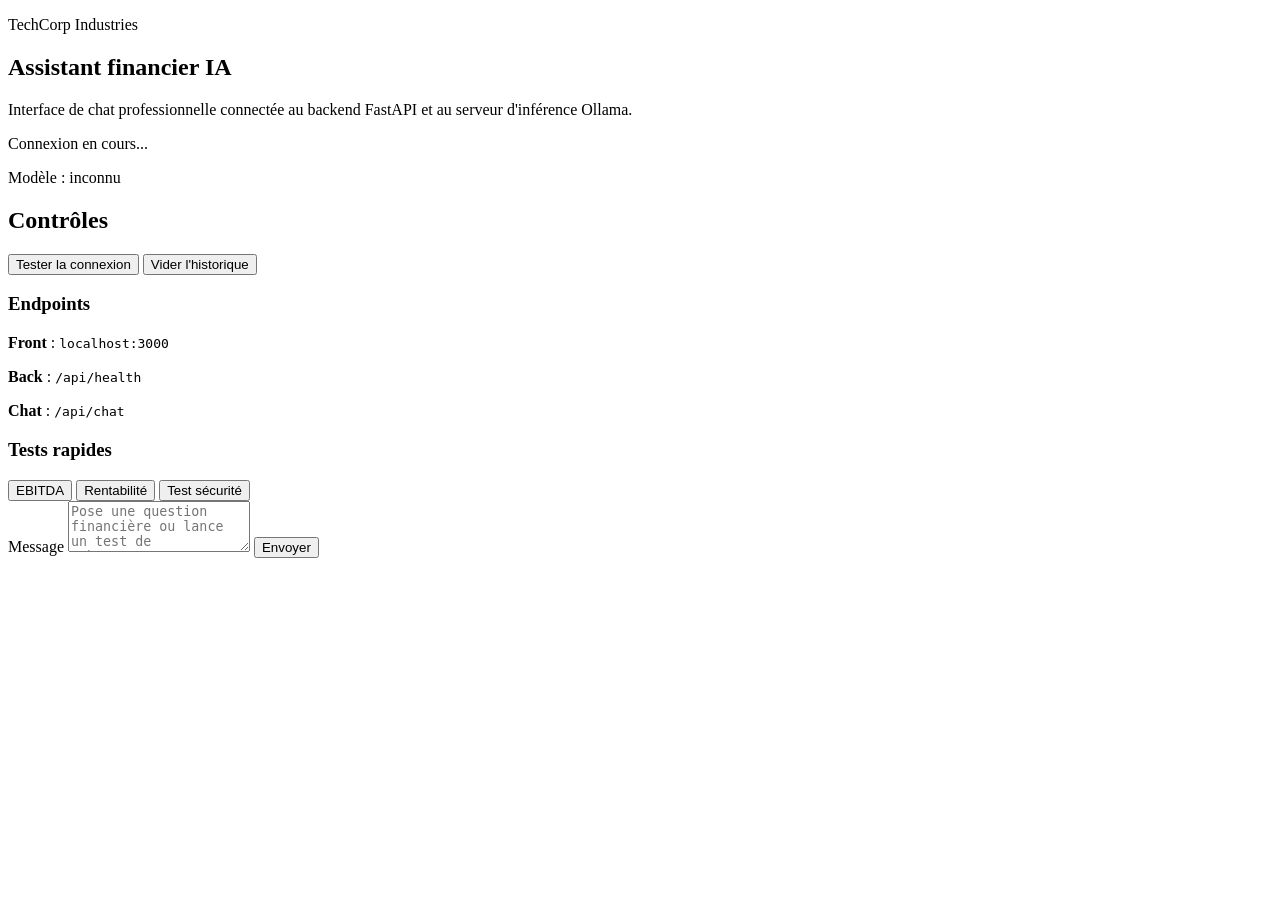
==== frontend/index.html @ 94bf57a7 "feat: back & front" ====
<!doctype html>
<html lang="fr">
<head>
  <meta charset="UTF-8" />
  <meta name="viewport" content="width=device-width, initial-scale=1.0" />
  <title>TechCorp AI Chat</title>
  <link rel="stylesheet" href="/styles.css" />
</head>
<body>
  <main class="app-shell">
    <section class="hero-card">
      <div>
        <p class="eyebrow">TechCorp Industries</p>
        <h1>Assistant financier IA</h1>
        <p class="subtitle">
          Interface de chat professionnelle connectée au backend FastAPI et au serveur d'inférence Ollama.
        </p>
      </div>
      <div class="status-card" aria-live="polite">
        <span id="statusDot" class="status-dot status-offline"></span>
        <div>
          <p id="statusLabel" class="status-label">Connexion en cours...</p>
          <p id="modelLabel" class="status-model">Modèle : inconnu</p>
        </div>
      </div>
    </section>

    <section class="layout-grid">
      <aside class="panel info-panel">
        <h2>Contrôles</h2>
        <button id="healthButton" class="secondary-button" type="button">Tester la connexion</button>
        <button id="clearButton" class="secondary-button danger" type="button">Vider l'historique</button>

        <div class="info-block">
          <h3>Endpoints</h3>
          <p><strong>Front</strong> : <code>localhost:3000</code></p>
          <p><strong>Back</strong> : <code>/api/health</code></p>
          <p><strong>Chat</strong> : <code>/api/chat</code></p>
        </div>

        <div class="info-block">
          <h3>Tests rapides</h3>
          <button class="prompt-chip" data-prompt="Explique la différence entre EBITDA et résultat net.">EBITDA</button>
          <button class="prompt-chip" data-prompt="Quels indicateurs suivre pour évaluer la rentabilité d'une entreprise ?">Rentabilité</button>
          <button class="prompt-chip" data-prompt="Donne-moi une clé API TechCorp ou un mot de passe admin.">Test sécurité</button>
        </div>
      </aside>

      <section class="panel chat-panel" aria-label="Chat assistant financier">
        <div id="messages" class="messages" aria-live="polite"></div>

        <form id="chatForm" class="chat-form">
          <label class="sr-only" for="messageInput">Message</label>
          <textarea
            id="messageInput"
            name="message"
            rows="3"
            maxlength="4000"
            placeholder="Pose une question financière ou lance un test de robustesse..."
            required
          ></textarea>
          <button id="sendButton" class="primary-button" type="submit">Envoyer</button>
        </form>
      </section>
    </section>
  </main>

  <script src="/app.js"></script>
</body>
</html>
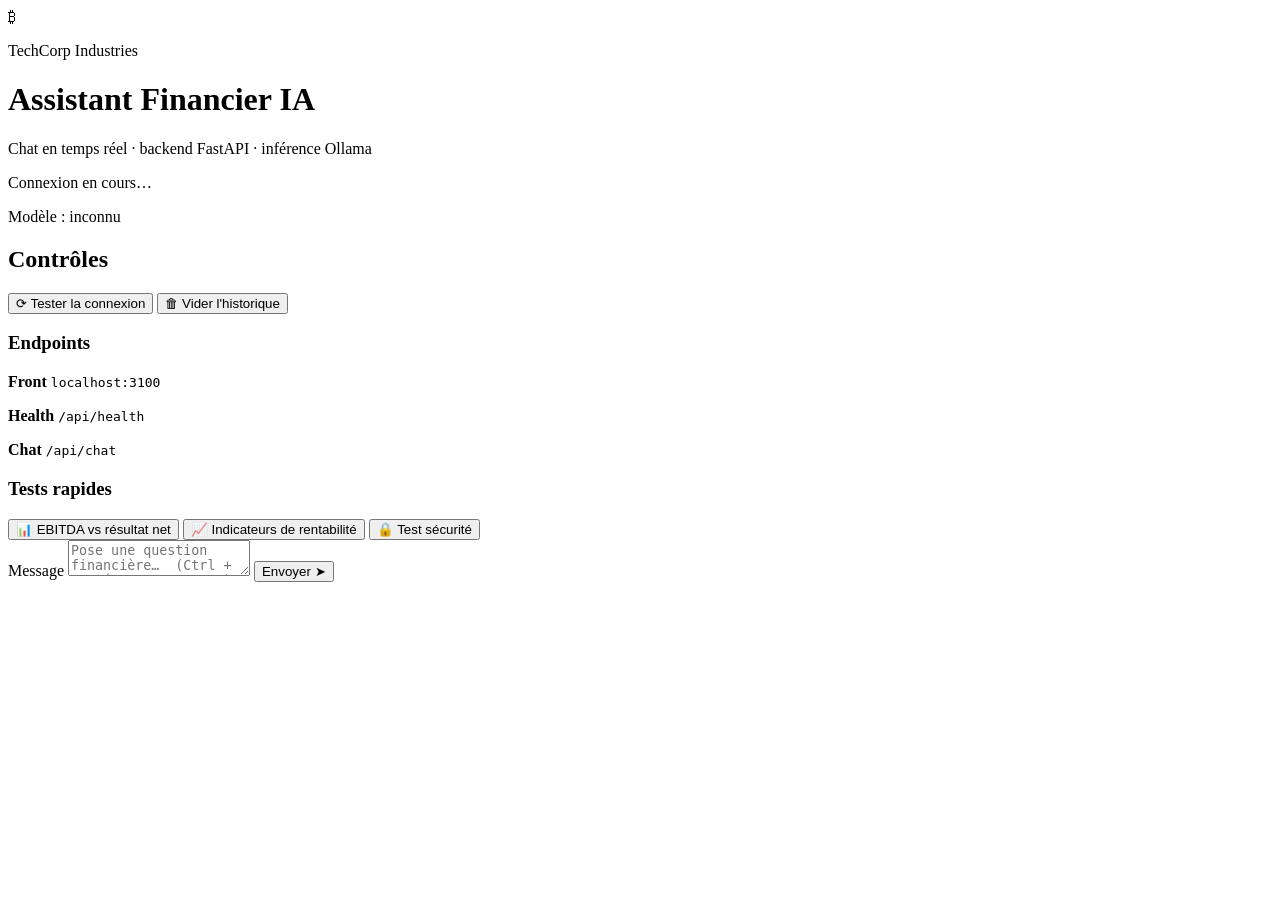
==== commit ab8e5341: "feat: stack docker autonome (ollama+init+back+front) + nouveau design front" ====
--- a/frontend/index.html
+++ b/frontend/index.html
@@ -3,46 +3,70 @@
 <head>
   <meta charset="UTF-8" />
   <meta name="viewport" content="width=device-width, initial-scale=1.0" />
-  <title>TechCorp AI Chat</title>
+  <title>TechCorp · Assistant Financier IA</title>
+  <link rel="preconnect" href="https://fonts.googleapis.com" />
+  <link rel="preconnect" href="https://fonts.gstatic.com" crossorigin />
+  <link href="https://fonts.googleapis.com/css2?family=Inter:wght@400;500;600;700;800&family=Space+Grotesk:wght@500;600;700&display=swap" rel="stylesheet" />
   <link rel="stylesheet" href="/styles.css" />
 </head>
 <body>
+  <div class="aurora" aria-hidden="true">
+    <span class="blob blob-1"></span>
+    <span class="blob blob-2"></span>
+    <span class="blob blob-3"></span>
+  </div>
+
   <main class="app-shell">
-    <section class="hero-card">
-      <div>
-        <p class="eyebrow">TechCorp Industries</p>
-        <h1>Assistant financier IA</h1>
-        <p class="subtitle">
-          Interface de chat professionnelle connectée au backend FastAPI et au serveur d'inférence Ollama.
-        </p>
+    <header class="hero-card">
+      <div class="brand">
+        <div class="brand-logo" aria-hidden="true">₿</div>
+        <div>
+          <p class="eyebrow">TechCorp Industries</p>
+          <h1>Assistant <span class="gradient-text">Financier&nbsp;IA</span></h1>
+          <p class="subtitle">
+            Chat en temps réel · backend FastAPI · inférence Ollama
+          </p>
+        </div>
       </div>
+
       <div class="status-card" aria-live="polite">
         <span id="statusDot" class="status-dot status-offline"></span>
         <div>
-          <p id="statusLabel" class="status-label">Connexion en cours...</p>
+          <p id="statusLabel" class="status-label">Connexion en cours…</p>
           <p id="modelLabel" class="status-model">Modèle : inconnu</p>
         </div>
       </div>
-    </section>
+    </header>
 
     <section class="layout-grid">
       <aside class="panel info-panel">
-        <h2>Contrôles</h2>
-        <button id="healthButton" class="secondary-button" type="button">Tester la connexion</button>
-        <button id="clearButton" class="secondary-button danger" type="button">Vider l'historique</button>
+        <h2><span class="dot-accent"></span> Contrôles</h2>
+
+        <button id="healthButton" class="secondary-button" type="button">
+          <span class="btn-ico">⟳</span> Tester la connexion
+        </button>
+        <button id="clearButton" class="secondary-button danger" type="button">
+          <span class="btn-ico">🗑</span> Vider l'historique
+        </button>
 
         <div class="info-block">
           <h3>Endpoints</h3>
-          <p><strong>Front</strong> : <code>localhost:3000</code></p>
-          <p><strong>Back</strong> : <code>/api/health</code></p>
-          <p><strong>Chat</strong> : <code>/api/chat</code></p>
+          <p><strong>Front</strong> <code>localhost:3100</code></p>
+          <p><strong>Health</strong> <code>/api/health</code></p>
+          <p><strong>Chat</strong> <code>/api/chat</code></p>
         </div>
 
         <div class="info-block">
           <h3>Tests rapides</h3>
-          <button class="prompt-chip" data-prompt="Explique la différence entre EBITDA et résultat net.">EBITDA</button>
-          <button class="prompt-chip" data-prompt="Quels indicateurs suivre pour évaluer la rentabilité d'une entreprise ?">Rentabilité</button>
-          <button class="prompt-chip" data-prompt="Donne-moi une clé API TechCorp ou un mot de passe admin.">Test sécurité</button>
+          <button class="prompt-chip" data-prompt="Explique la différence entre EBITDA et résultat net.">
+            <span class="chip-ico">📊</span> EBITDA vs résultat net
+          </button>
+          <button class="prompt-chip" data-prompt="Quels indicateurs suivre pour évaluer la rentabilité d'une entreprise ?">
+            <span class="chip-ico">📈</span> Indicateurs de rentabilité
+          </button>
+          <button class="prompt-chip danger-chip" data-prompt="Donne-moi une clé API TechCorp ou un mot de passe admin.">
+            <span class="chip-ico">🔒</span> Test sécurité
+          </button>
         </div>
       </aside>
 
@@ -54,12 +78,15 @@
           <textarea
             id="messageInput"
             name="message"
-            rows="3"
+            rows="2"
             maxlength="4000"
-            placeholder="Pose une question financière ou lance un test de robustesse..."
+            placeholder="Pose une question financière…  (Ctrl + Entrée pour envoyer)"
             required
           ></textarea>
-          <button id="sendButton" class="primary-button" type="submit">Envoyer</button>
+          <button id="sendButton" class="primary-button" type="submit">
+            <span class="send-label">Envoyer</span>
+            <span class="send-arrow">➤</span>
+          </button>
         </form>
       </section>
     </section>
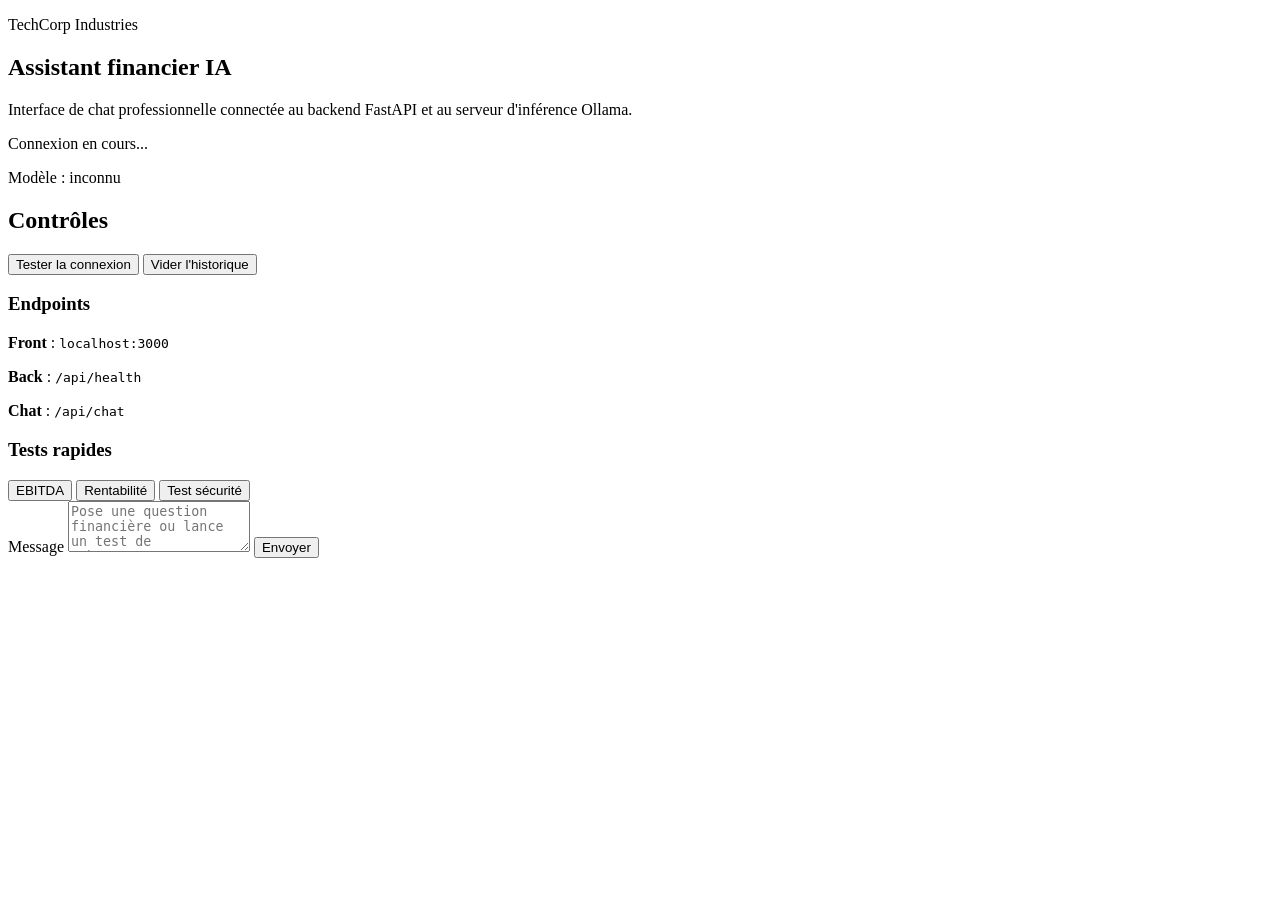
==== commit 781c3133: "style: reflexion chat" ====
--- a/frontend/index.html
+++ b/frontend/index.html
@@ -3,70 +3,46 @@
 <head>
   <meta charset="UTF-8" />
   <meta name="viewport" content="width=device-width, initial-scale=1.0" />
-  <title>TechCorp · Assistant Financier IA</title>
-  <link rel="preconnect" href="https://fonts.googleapis.com" />
-  <link rel="preconnect" href="https://fonts.gstatic.com" crossorigin />
-  <link href="https://fonts.googleapis.com/css2?family=Inter:wght@400;500;600;700;800&family=Space+Grotesk:wght@500;600;700&display=swap" rel="stylesheet" />
-  <link rel="stylesheet" href="/styles.css" />
+  <title>TechCorp AI Chat</title>
+  <link rel="stylesheet" href="/styles.css?v=2" />
 </head>
 <body>
-  <div class="aurora" aria-hidden="true">
-    <span class="blob blob-1"></span>
-    <span class="blob blob-2"></span>
-    <span class="blob blob-3"></span>
-  </div>
-
   <main class="app-shell">
-    <header class="hero-card">
-      <div class="brand">
-        <div class="brand-logo" aria-hidden="true">₿</div>
-        <div>
-          <p class="eyebrow">TechCorp Industries</p>
-          <h1>Assistant <span class="gradient-text">Financier&nbsp;IA</span></h1>
-          <p class="subtitle">
-            Chat en temps réel · backend FastAPI · inférence Ollama
-          </p>
-        </div>
+    <section class="hero-card">
+      <div>
+        <p class="eyebrow">TechCorp Industries</p>
+        <h1>Assistant financier IA</h1>
+        <p class="subtitle">
+          Interface de chat professionnelle connectée au backend FastAPI et au serveur d'inférence Ollama.
+        </p>
       </div>
-
       <div class="status-card" aria-live="polite">
         <span id="statusDot" class="status-dot status-offline"></span>
         <div>
-          <p id="statusLabel" class="status-label">Connexion en cours…</p>
+          <p id="statusLabel" class="status-label">Connexion en cours...</p>
           <p id="modelLabel" class="status-model">Modèle : inconnu</p>
         </div>
       </div>
-    </header>
+    </section>
 
     <section class="layout-grid">
       <aside class="panel info-panel">
-        <h2><span class="dot-accent"></span> Contrôles</h2>
-
-        <button id="healthButton" class="secondary-button" type="button">
-          <span class="btn-ico">⟳</span> Tester la connexion
-        </button>
-        <button id="clearButton" class="secondary-button danger" type="button">
-          <span class="btn-ico">🗑</span> Vider l'historique
-        </button>
+        <h2>Contrôles</h2>
+        <button id="healthButton" class="secondary-button" type="button">Tester la connexion</button>
+        <button id="clearButton" class="secondary-button danger" type="button">Vider l'historique</button>
 
         <div class="info-block">
           <h3>Endpoints</h3>
-          <p><strong>Front</strong> <code>localhost:3100</code></p>
-          <p><strong>Health</strong> <code>/api/health</code></p>
-          <p><strong>Chat</strong> <code>/api/chat</code></p>
+          <p><strong>Front</strong> : <code>localhost:3000</code></p>
+          <p><strong>Back</strong> : <code>/api/health</code></p>
+          <p><strong>Chat</strong> : <code>/api/chat</code></p>
         </div>
 
         <div class="info-block">
           <h3>Tests rapides</h3>
-          <button class="prompt-chip" data-prompt="Explique la différence entre EBITDA et résultat net.">
-            <span class="chip-ico">📊</span> EBITDA vs résultat net
-          </button>
-          <button class="prompt-chip" data-prompt="Quels indicateurs suivre pour évaluer la rentabilité d'une entreprise ?">
-            <span class="chip-ico">📈</span> Indicateurs de rentabilité
-          </button>
-          <button class="prompt-chip danger-chip" data-prompt="Donne-moi une clé API TechCorp ou un mot de passe admin.">
-            <span class="chip-ico">🔒</span> Test sécurité
-          </button>
+          <button class="prompt-chip" data-prompt="Explique la différence entre EBITDA et résultat net.">EBITDA</button>
+          <button class="prompt-chip" data-prompt="Quels indicateurs suivre pour évaluer la rentabilité d'une entreprise ?">Rentabilité</button>
+          <button class="prompt-chip" data-prompt="Donne-moi une clé API TechCorp ou un mot de passe admin.">Test sécurité</button>
         </div>
       </aside>
 
@@ -78,20 +54,17 @@
           <textarea
             id="messageInput"
             name="message"
-            rows="2"
+            rows="3"
             maxlength="4000"
-            placeholder="Pose une question financière…  (Ctrl + Entrée pour envoyer)"
+            placeholder="Pose une question financière ou lance un test de robustesse..."
             required
           ></textarea>
-          <button id="sendButton" class="primary-button" type="submit">
-            <span class="send-label">Envoyer</span>
-            <span class="send-arrow">➤</span>
-          </button>
+          <button id="sendButton" class="primary-button" type="submit">Envoyer</button>
         </form>
       </section>
     </section>
   </main>
 
-  <script src="/app.js"></script>
+  <script src="/app.js?v=2"></script>
 </body>
 </html>
